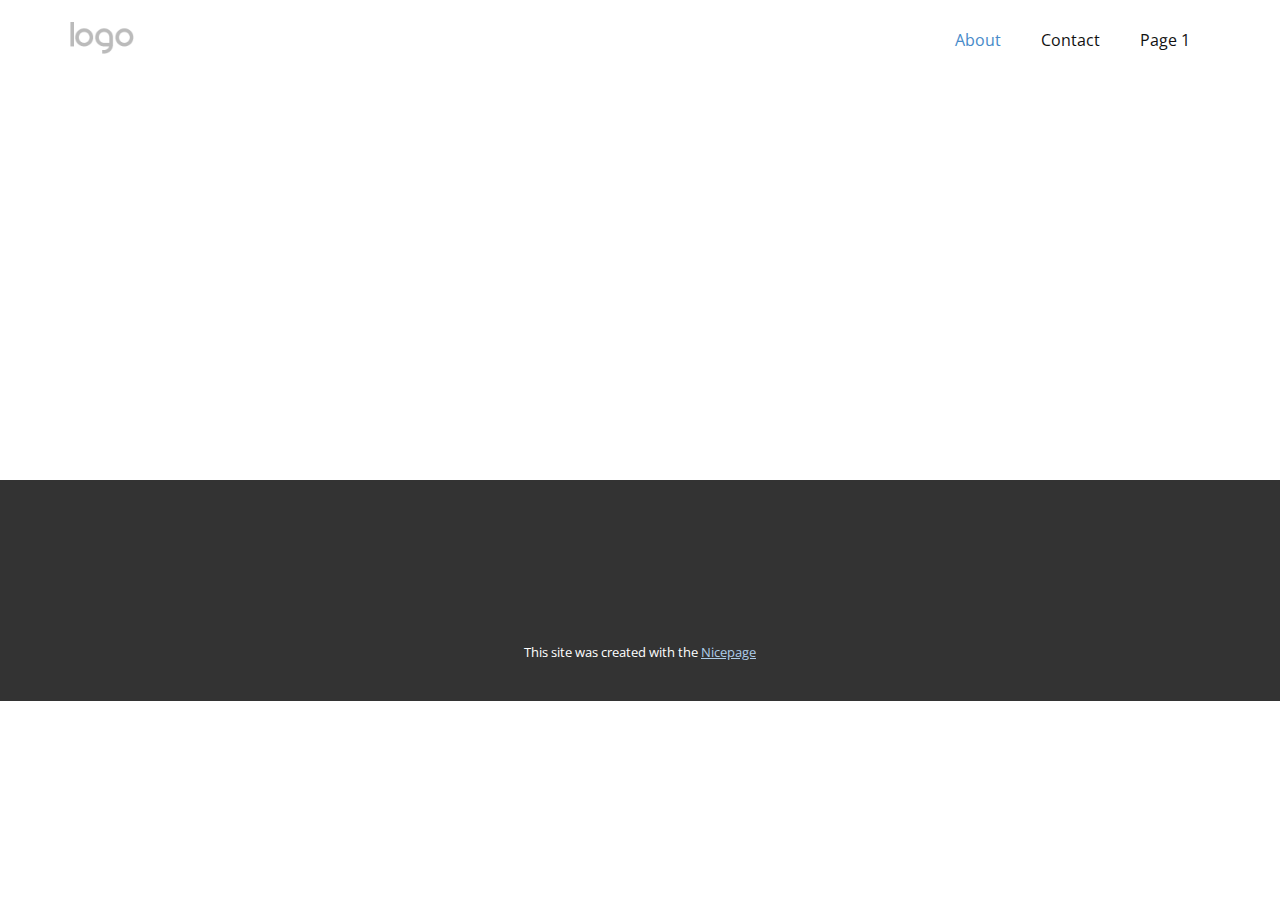
==== About.html @ 404d136d "first commit" ====
<!DOCTYPE html>
<html style="font-size: 16px;" lang="en"><head>
    <meta name="viewport" content="width=device-width, initial-scale=1.0">
    <meta charset="utf-8">
    <meta name="keywords" content="">
    <meta name="description" content="">
    <title>About</title>
    <link rel="stylesheet" href="nicepage.css" media="screen">
<link rel="stylesheet" href="About.css" media="screen">
    <script class="u-script" type="text/javascript" src="jquery.js" defer=""></script>
    <script class="u-script" type="text/javascript" src="nicepage.js" defer=""></script>
    <meta name="generator" content="Nicepage 6.21.3, nicepage.com">
    <link id="u-theme-google-font" rel="stylesheet" href="https://fonts.googleapis.com/css?family=Roboto:100,100i,300,300i,400,400i,500,500i,700,700i,900,900i|Open+Sans:300,300i,400,400i,500,500i,600,600i,700,700i,800,800i">
    
    
    
    <script type="application/ld+json">{
		"@context": "http://schema.org",
		"@type": "Organization",
		"name": "",
		"logo": "images/default-logo.png"
}</script>
    <meta name="theme-color" content="#478ac9">
    <meta property="og:title" content="About">
    <meta property="og:type" content="website">
  <meta data-intl-tel-input-cdn-path="intlTelInput/"></head>
  <body data-path-to-root="./" data-include-products="false" class="u-body u-xl-mode" data-lang="en"><header class="u-clearfix u-header u-header" id="sec-40df"><div class="u-clearfix u-sheet u-valign-middle u-sheet-1">
        <a href="#" class="u-image u-logo u-image-1">
          <img src="images/default-logo.png" class="u-logo-image u-logo-image-1">
        </a>
        <nav class="u-menu u-menu-dropdown u-offcanvas u-menu-1">
          <div class="menu-collapse" style="font-size: 1rem; letter-spacing: 0px;">
            <a class="u-button-style u-custom-left-right-menu-spacing u-custom-padding-bottom u-custom-top-bottom-menu-spacing u-hamburger-link u-nav-link u-text-active-palette-1-base u-text-hover-palette-2-base" href="#">
              <svg class="u-svg-link" viewBox="0 0 24 24"><use xlink:href="#menu-hamburger"></use></svg>
              <svg class="u-svg-content" version="1.1" id="menu-hamburger" viewBox="0 0 16 16" x="0px" y="0px" xmlns:xlink="http://www.w3.org/1999/xlink" xmlns="http://www.w3.org/2000/svg"><g><rect y="1" width="16" height="2"></rect><rect y="7" width="16" height="2"></rect><rect y="13" width="16" height="2"></rect>
</g></svg>
            </a>
          </div>
          <div class="u-nav-container">
            <ul class="u-nav u-unstyled u-nav-1"><li class="u-nav-item"><a class="u-button-style u-nav-link u-text-active-palette-1-base u-text-hover-palette-2-base" href="About.html" style="padding: 10px 20px;">About</a>
</li><li class="u-nav-item"><a class="u-button-style u-nav-link u-text-active-palette-1-base u-text-hover-palette-2-base" href="Contact.html" style="padding: 10px 20px;">Contact</a>
</li><li class="u-nav-item"><a class="u-button-style u-nav-link u-text-active-palette-1-base u-text-hover-palette-2-base" href="./" style="padding: 10px 20px;">Page 1</a>
</li></ul>
          </div>
          <div class="u-nav-container-collapse">
            <div class="u-black u-container-style u-inner-container-layout u-opacity u-opacity-95 u-sidenav">
              <div class="u-inner-container-layout u-sidenav-overflow">
                <div class="u-menu-close"></div>
                <ul class="u-align-center u-nav u-popupmenu-items u-unstyled u-nav-2"><li class="u-nav-item"><a class="u-button-style u-nav-link" href="About.html">About</a>
</li><li class="u-nav-item"><a class="u-button-style u-nav-link" href="Contact.html">Contact</a>
</li><li class="u-nav-item"><a class="u-button-style u-nav-link" href="./">Page 1</a>
</li></ul>
              </div>
            </div>
            <div class="u-black u-menu-overlay u-opacity u-opacity-70"></div>
          </div>
        </nav>
      </div></header>
    <section class="u-clearfix u-section-1" id="sec-87d5">
      <div class="u-clearfix u-sheet u-sheet-1"></div>
    </section>
    
    
    
    <footer class="u-align-center u-clearfix u-container-align-center u-footer u-grey-80 u-footer" id="sec-71a5"><div class="u-clearfix u-sheet u-sheet-1"></div></footer>
    <section class="u-backlink u-clearfix u-grey-80">
      <p class="u-text">
        <span>This site was created with the </span>
        <a class="u-link" href="https://nicepage.com/" target="_blank" rel="nofollow">
          <span>Nicepage</span>
        </a>
      </p>
    </section>
  
</body></html>
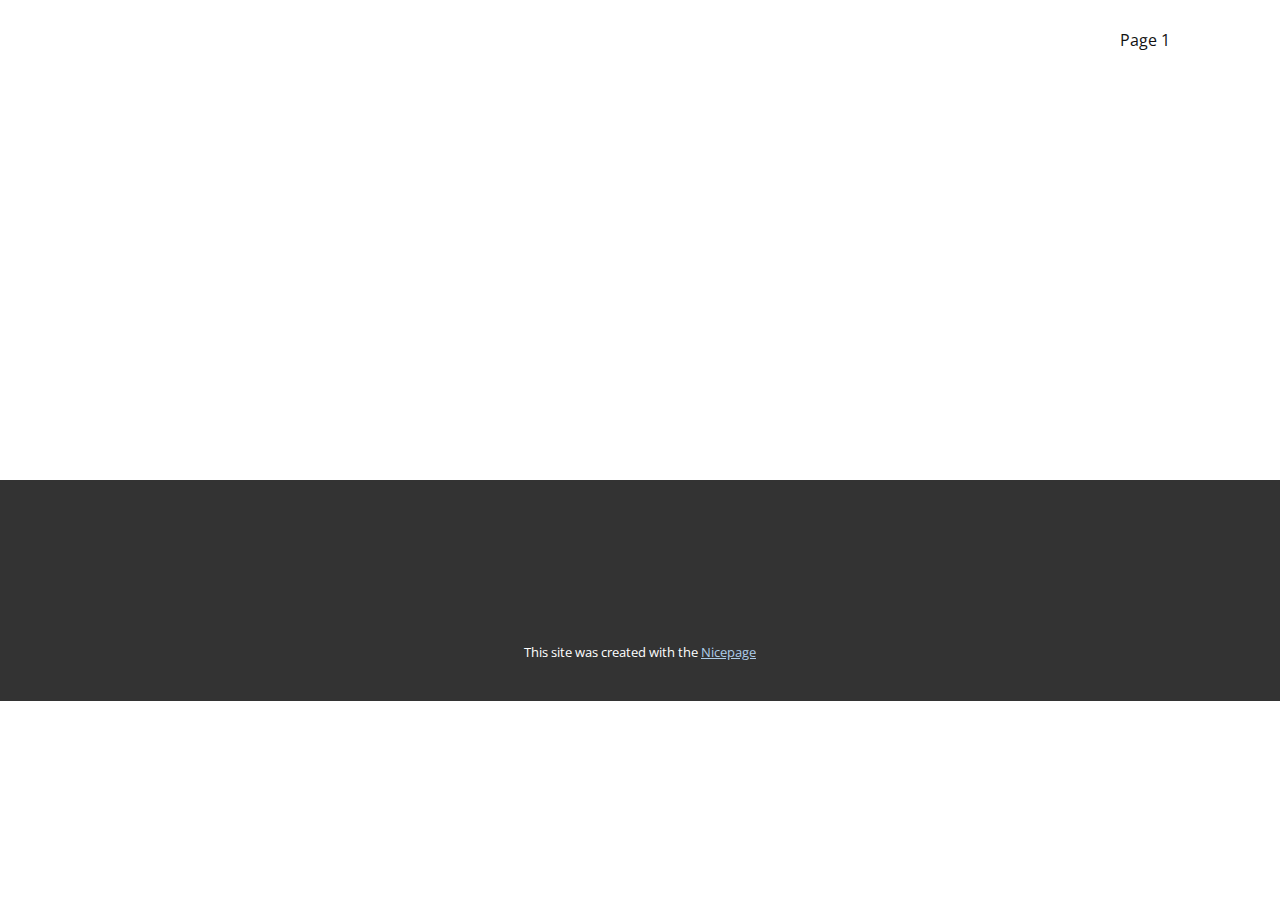
==== commit 4c82fdf1: "message" ====
--- a/About.html
+++ b/About.html
@@ -17,18 +17,14 @@
     <script type="application/ld+json">{
 		"@context": "http://schema.org",
 		"@type": "Organization",
-		"name": "",
-		"logo": "images/default-logo.png"
+		"name": ""
 }</script>
     <meta name="theme-color" content="#478ac9">
     <meta property="og:title" content="About">
     <meta property="og:type" content="website">
   <meta data-intl-tel-input-cdn-path="intlTelInput/"></head>
   <body data-path-to-root="./" data-include-products="false" class="u-body u-xl-mode" data-lang="en"><header class="u-clearfix u-header u-header" id="sec-40df"><div class="u-clearfix u-sheet u-valign-middle u-sheet-1">
-        <a href="#" class="u-image u-logo u-image-1">
-          <img src="images/default-logo.png" class="u-logo-image u-logo-image-1">
-        </a>
-        <nav class="u-menu u-menu-dropdown u-offcanvas u-menu-1">
+        <nav class="u-menu u-menu-one-level u-offcanvas u-menu-1">
           <div class="menu-collapse" style="font-size: 1rem; letter-spacing: 0px;">
             <a class="u-button-style u-custom-left-right-menu-spacing u-custom-padding-bottom u-custom-top-bottom-menu-spacing u-hamburger-link u-nav-link u-text-active-palette-1-base u-text-hover-palette-2-base" href="#">
               <svg class="u-svg-link" viewBox="0 0 24 24"><use xlink:href="#menu-hamburger"></use></svg>
@@ -36,19 +32,15 @@
 </g></svg>
             </a>
           </div>
-          <div class="u-nav-container">
-            <ul class="u-nav u-unstyled u-nav-1"><li class="u-nav-item"><a class="u-button-style u-nav-link u-text-active-palette-1-base u-text-hover-palette-2-base" href="About.html" style="padding: 10px 20px;">About</a>
-</li><li class="u-nav-item"><a class="u-button-style u-nav-link u-text-active-palette-1-base u-text-hover-palette-2-base" href="Contact.html" style="padding: 10px 20px;">Contact</a>
-</li><li class="u-nav-item"><a class="u-button-style u-nav-link u-text-active-palette-1-base u-text-hover-palette-2-base" href="./" style="padding: 10px 20px;">Page 1</a>
+          <div class="u-custom-menu u-nav-container">
+            <ul class="u-nav u-unstyled u-nav-1"><li class="u-nav-item"><a class="u-button-style u-nav-link u-text-active-palette-1-base u-text-hover-palette-2-base" href="./" style="padding: 10px 20px;">Page 1</a>
 </li></ul>
           </div>
-          <div class="u-nav-container-collapse">
+          <div class="u-custom-menu u-nav-container-collapse">
             <div class="u-black u-container-style u-inner-container-layout u-opacity u-opacity-95 u-sidenav">
               <div class="u-inner-container-layout u-sidenav-overflow">
                 <div class="u-menu-close"></div>
-                <ul class="u-align-center u-nav u-popupmenu-items u-unstyled u-nav-2"><li class="u-nav-item"><a class="u-button-style u-nav-link" href="About.html">About</a>
-</li><li class="u-nav-item"><a class="u-button-style u-nav-link" href="Contact.html">Contact</a>
-</li><li class="u-nav-item"><a class="u-button-style u-nav-link" href="./">Page 1</a>
+                <ul class="u-align-center u-nav u-popupmenu-items u-unstyled u-nav-2"><li class="u-nav-item"><a class="u-button-style u-nav-link" href="./">Page 1</a>
 </li></ul>
               </div>
             </div>
--- a/nicepage.css
+++ b/nicepage.css
@@ -44007,24 +44007,12 @@
   min-height: 80px;
 }
 
-.u-header .u-image-1 {
-  width: 64px;
-  height: 32px;
-  margin: 22px auto 0 0;
-}
-
-.u-header .u-logo-image-1 {
-  width: 100%;
-  height: 100%;
-}
-
 .u-header .u-menu-1 {
-  margin: -32px 0 22px auto;
+  margin: 22px 20px 22px auto;
 }
 
 .u-header .u-nav-1 {
   font-size: 1rem;
-  letter-spacing: 0px;
 }
 
 .u-header .u-nav-2 {
@@ -44033,6 +44021,10 @@
 @media (max-width: 1199px) {
   .u-header .u-menu-1 {
     width: auto;
+  }
+
+  .u-header .u-nav-1 {
+    letter-spacing: normal;
   }
 }
 
